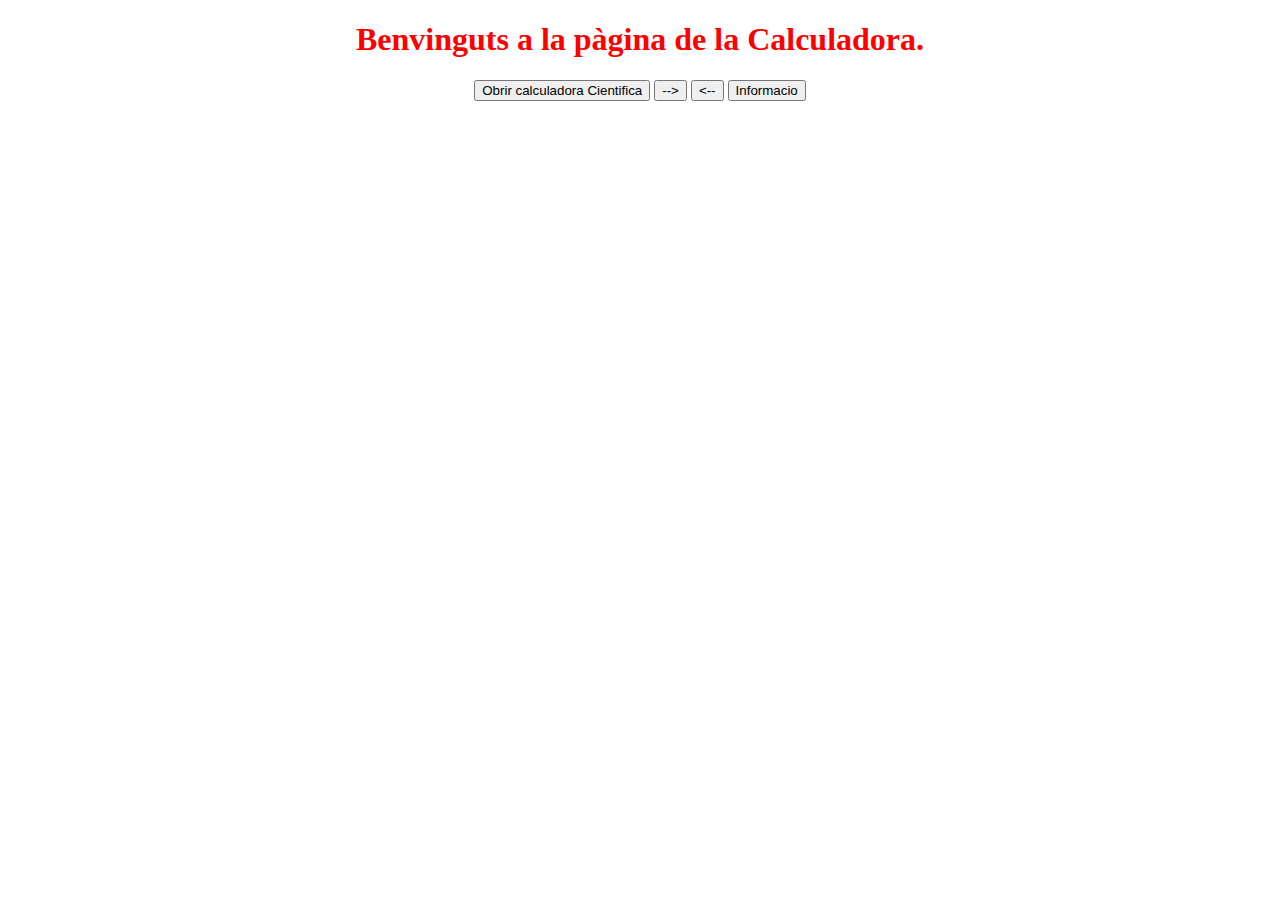
==== index.html @ 3e539083 "Actualització dels botons de endavant i enrera que no funcinaben correctament" ====
<!DOCTYPE html>
<html lang="en">
  <head>
    <meta charset="utf-8">
    <title>Calculadora</title>
     <script language="JavaScript" type="text/javascript" src="scripts/navegador.js"></script>
     <link rel="stylesheet" type="text/css" href="css/index.css">
    </head>
<body>
  <h1>Benvinguts a la pàgina de la Calculadora.</h1>
  <center>
    <a href="html/calculadora.html"><input type="button" value="Obrir calculadora Cientifica"></a>


    <input type="button" onclick="history.forward()" name="endavant" value="-->">
    <input type="button" onclick="history.back()" name="enrere" value="<--">
    <input type="submit" value="Informacio" onclick="informacio()">
</center>
<!-- Content -->
</body>
</html>
---- css/index.css ----
h1 {
  color: red;
  text-align: center;
}
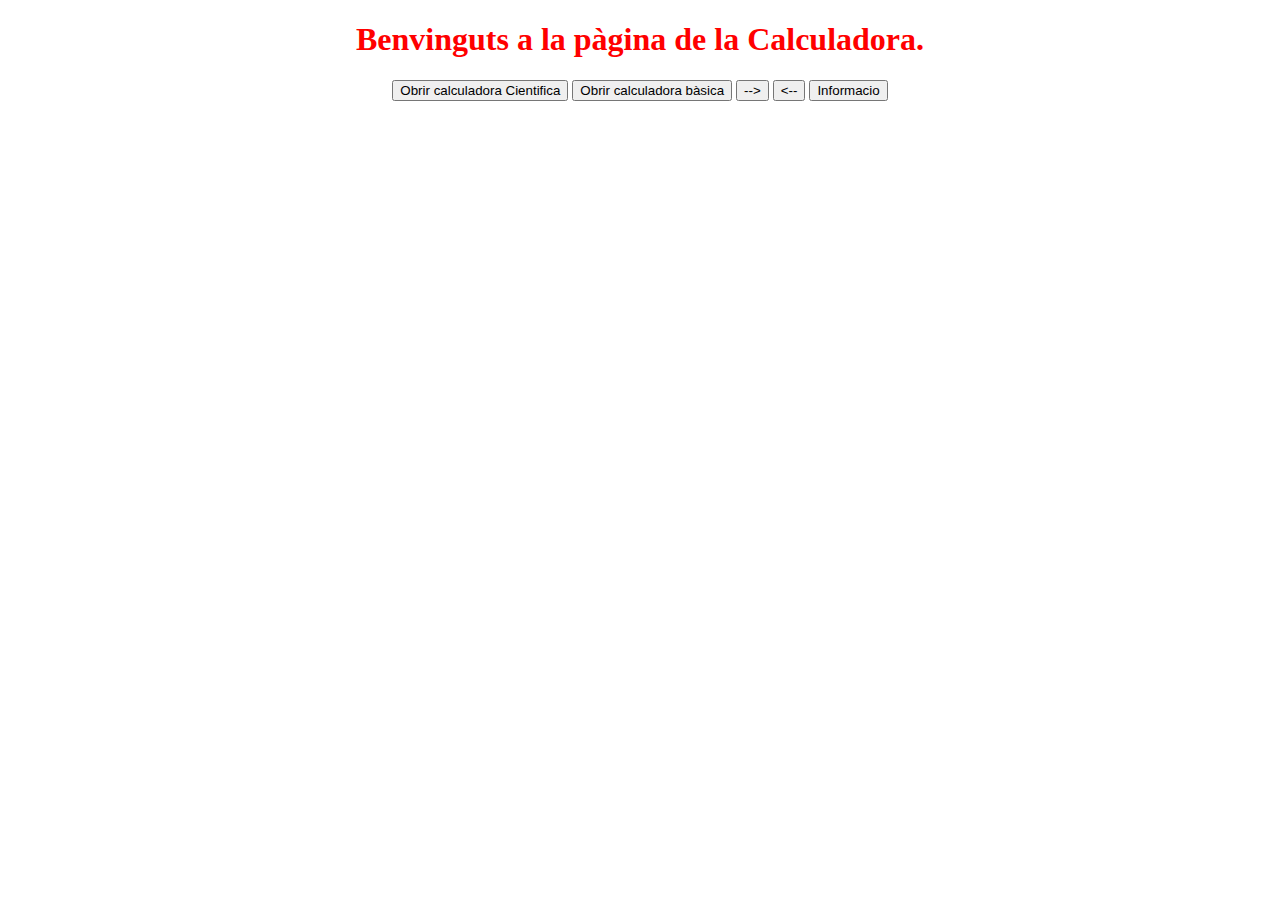
==== commit 18cc49bd: "creació de la calculadora basica i configurar-la" ====
--- a/index.html
+++ b/index.html
@@ -10,8 +10,7 @@
   <h1>Benvinguts a la pàgina de la Calculadora.</h1>
   <center>
     <a href="html/calculadora.html"><input type="button" value="Obrir calculadora Cientifica"></a>
-
-
+    <a href="html/calculadoraNormal.html"><input type="button" value="Obrir calculadora bàsica"></a>
     <input type="button" onclick="history.forward()" name="endavant" value="-->">
     <input type="button" onclick="history.back()" name="enrere" value="<--">
     <input type="submit" value="Informacio" onclick="informacio()">
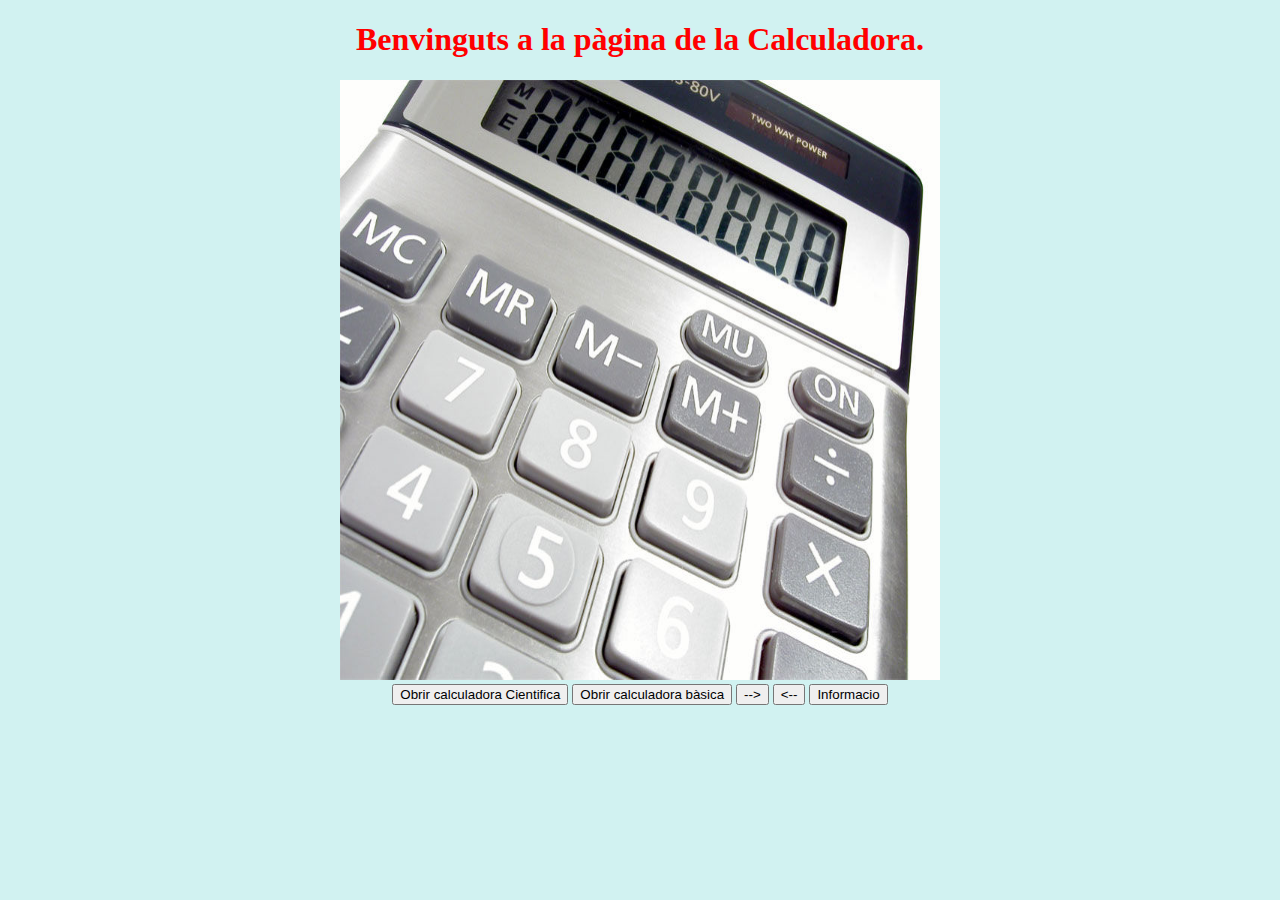
==== commit 432a13b9: "afeigr una imatge a la pagina principal i canvis menors" ====
--- a/index.html
+++ b/index.html
@@ -9,6 +9,9 @@
 <body>
   <h1>Benvinguts a la pàgina de la Calculadora.</h1>
   <center>
+      <img src="images/calculadora.jpg" width="600" height="600">
+  </center>
+  <center>
     <a href="html/calculadora.html"><input type="button" value="Obrir calculadora Cientifica"></a>
     <a href="html/calculadoraNormal.html"><input type="button" value="Obrir calculadora bàsica"></a>
     <input type="button" onclick="history.forward()" name="endavant" value="-->">
--- a/css/index.css
+++ b/css/index.css
@@ -2,3 +2,6 @@
   color: red;
   text-align: center;
 }
+body{
+  background-color: #d1f2f1; 
+}
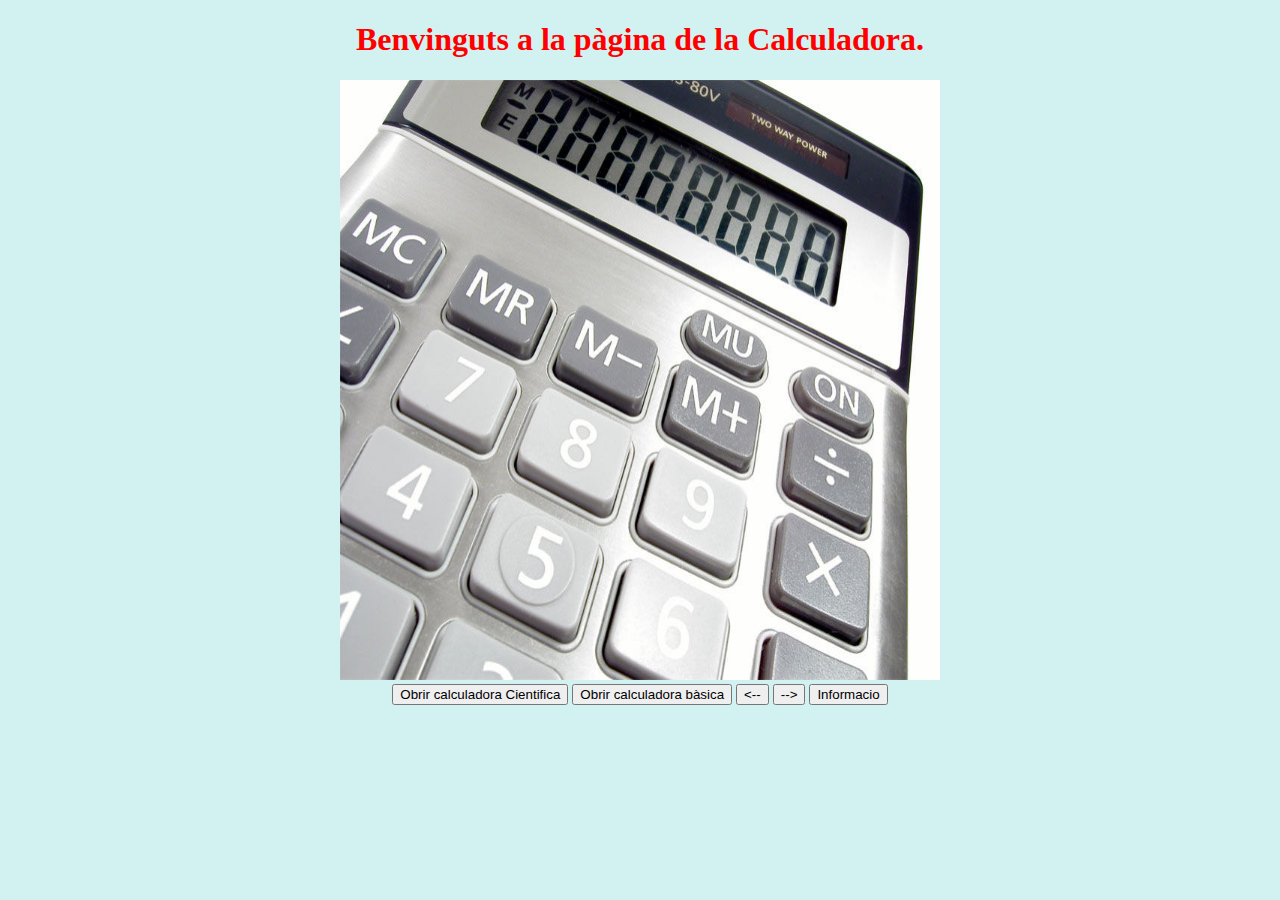
==== commit af57f38b: "Finalització de la configuració de la calculadora normal i els canvis estetics" ====
--- a/index.html
+++ b/index.html
@@ -14,8 +14,8 @@
   <center>
     <a href="html/calculadora.html"><input type="button" value="Obrir calculadora Cientifica"></a>
     <a href="html/calculadoraNormal.html"><input type="button" value="Obrir calculadora bàsica"></a>
+    <input type="button" onclick="history.back()" name="enrere" value="<--">
     <input type="button" onclick="history.forward()" name="endavant" value="-->">
-    <input type="button" onclick="history.back()" name="enrere" value="<--">
     <input type="submit" value="Informacio" onclick="informacio()">
 </center>
 <!-- Content -->
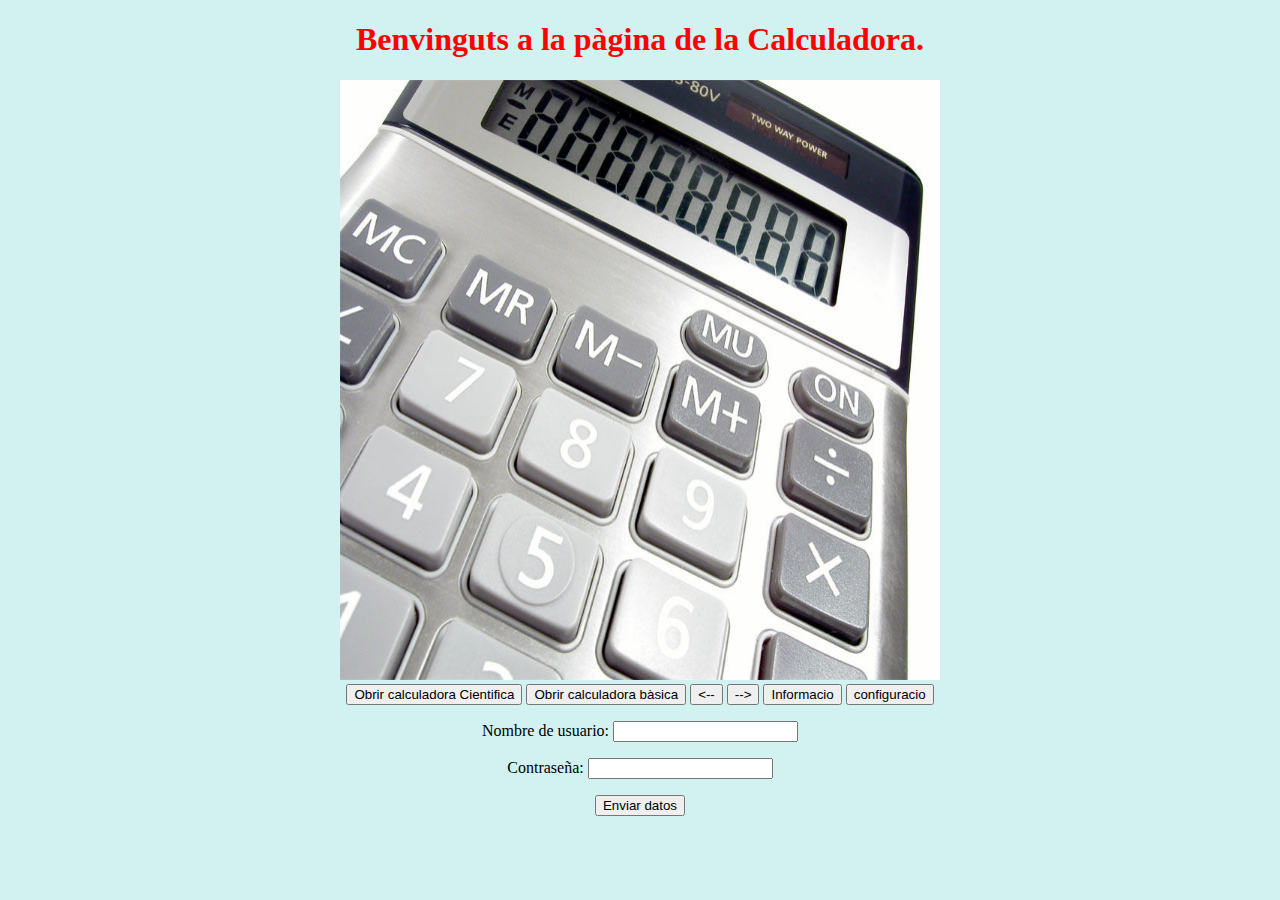
==== commit 0f6f4ebd: "creacio session storage" ====
--- a/index.html
+++ b/index.html
@@ -17,7 +17,13 @@
     <input type="button" onclick="history.back()" name="enrere" value="<--">
     <input type="button" onclick="history.forward()" name="endavant" value="-->">
     <input type="submit" value="Informacio" onclick="informacio()">
-</center>
+    <input type="submit" value="configuracio" onclick="configuracio()">
+  </center>
+  <center>
+    <p><label>Nombre de usuario: <input type="text" name="usuario"></label></p>
+<p><label>Contraseña: <input type="password" name="pass"></label></p>
+<p><input type="submit" value="Enviar datos"></p>
+  </center>
 <!-- Content -->
 </body>
 </html>
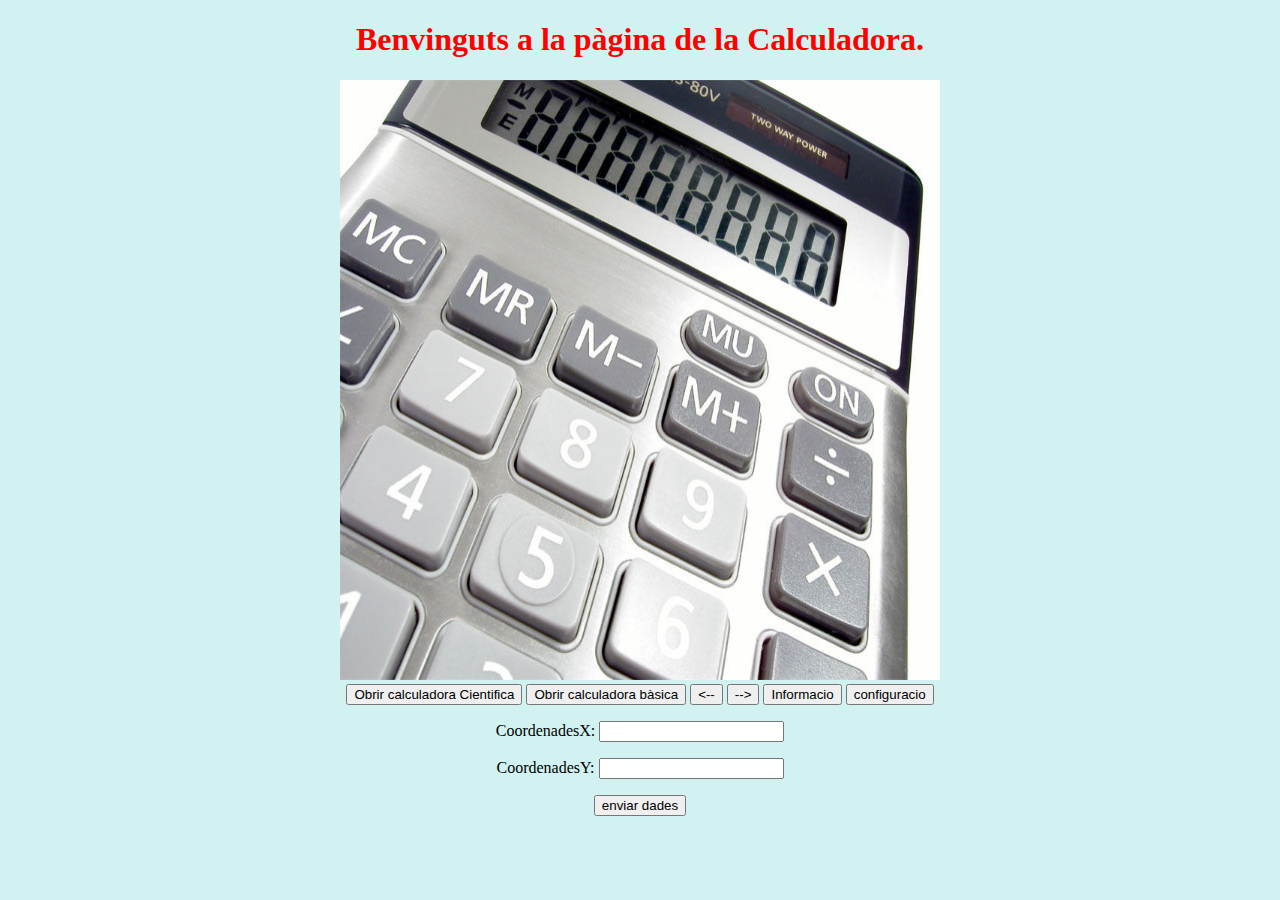
==== commit 8570e122: "utilitzacio de storage" ====
--- a/index.html
+++ b/index.html
@@ -20,9 +20,9 @@
     <input type="submit" value="configuracio" onclick="configuracio()">
   </center>
   <center>
-    <p><label>Nombre de usuario: <input type="text" name="usuario"></label></p>
-<p><label>Contraseña: <input type="password" name="pass"></label></p>
-<p><input type="submit" value="Enviar datos"></p>
+    <p><label>CoordenadesX: <input type="number" name="x"></label></p>
+    <p><label>CoordenadesY: <input type="number" name="y"></label></p>
+    <p><input type="submit" onclick="configuracio()" value="enviar dades"></p>
   </center>
 <!-- Content -->
 </body>
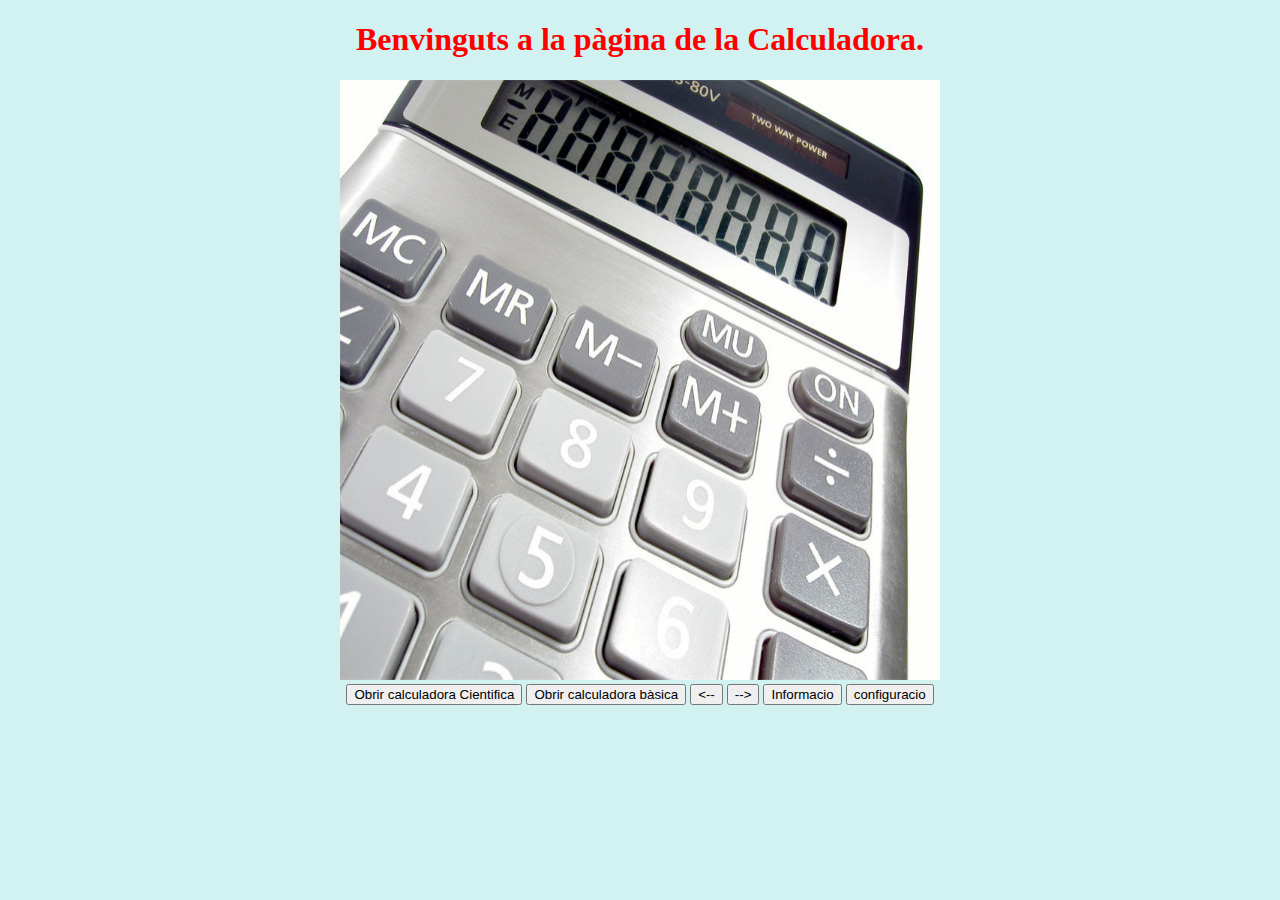
==== commit 59a560ff: "Finalització del programa" ====
--- a/index.html
+++ b/index.html
@@ -19,11 +19,7 @@
     <input type="submit" value="Informacio" onclick="informacio()">
     <input type="submit" value="configuracio" onclick="configuracio()">
   </center>
-  <center>
-    <p><label>CoordenadesX: <input type="number" name="x"></label></p>
-    <p><label>CoordenadesY: <input type="number" name="y"></label></p>
-    <p><input type="submit" onclick="configuracio()" value="enviar dades"></p>
-  </center>
+
 <!-- Content -->
 </body>
 </html>
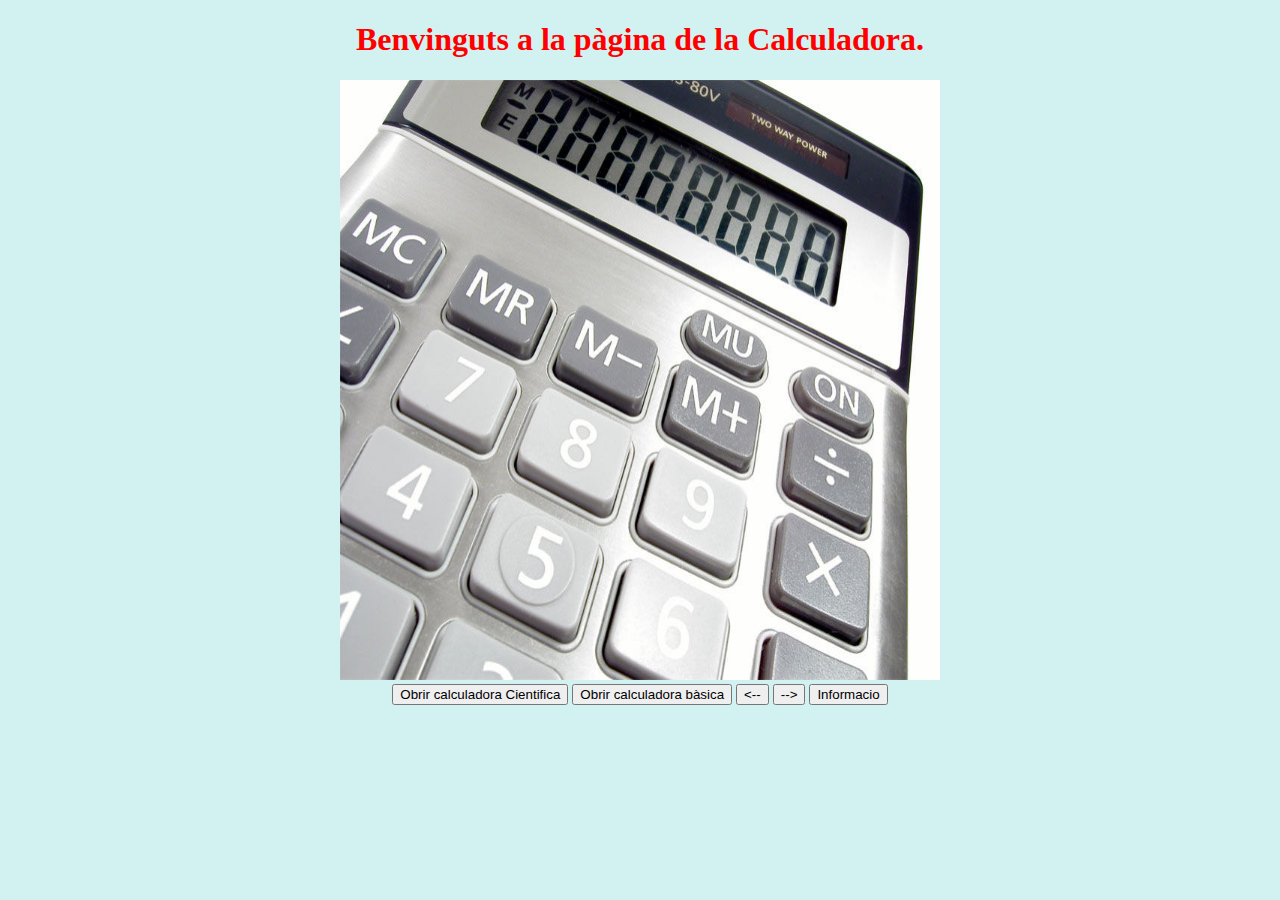
==== commit d3bb7608: "Ultim commit de comprovacions" ====
--- a/index.html
+++ b/index.html
@@ -17,7 +17,6 @@
     <input type="button" onclick="history.back()" name="enrere" value="<--">
     <input type="button" onclick="history.forward()" name="endavant" value="-->">
     <input type="submit" value="Informacio" onclick="informacio()">
-    <input type="submit" value="configuracio" onclick="configuracio()">
   </center>
 
 <!-- Content -->
